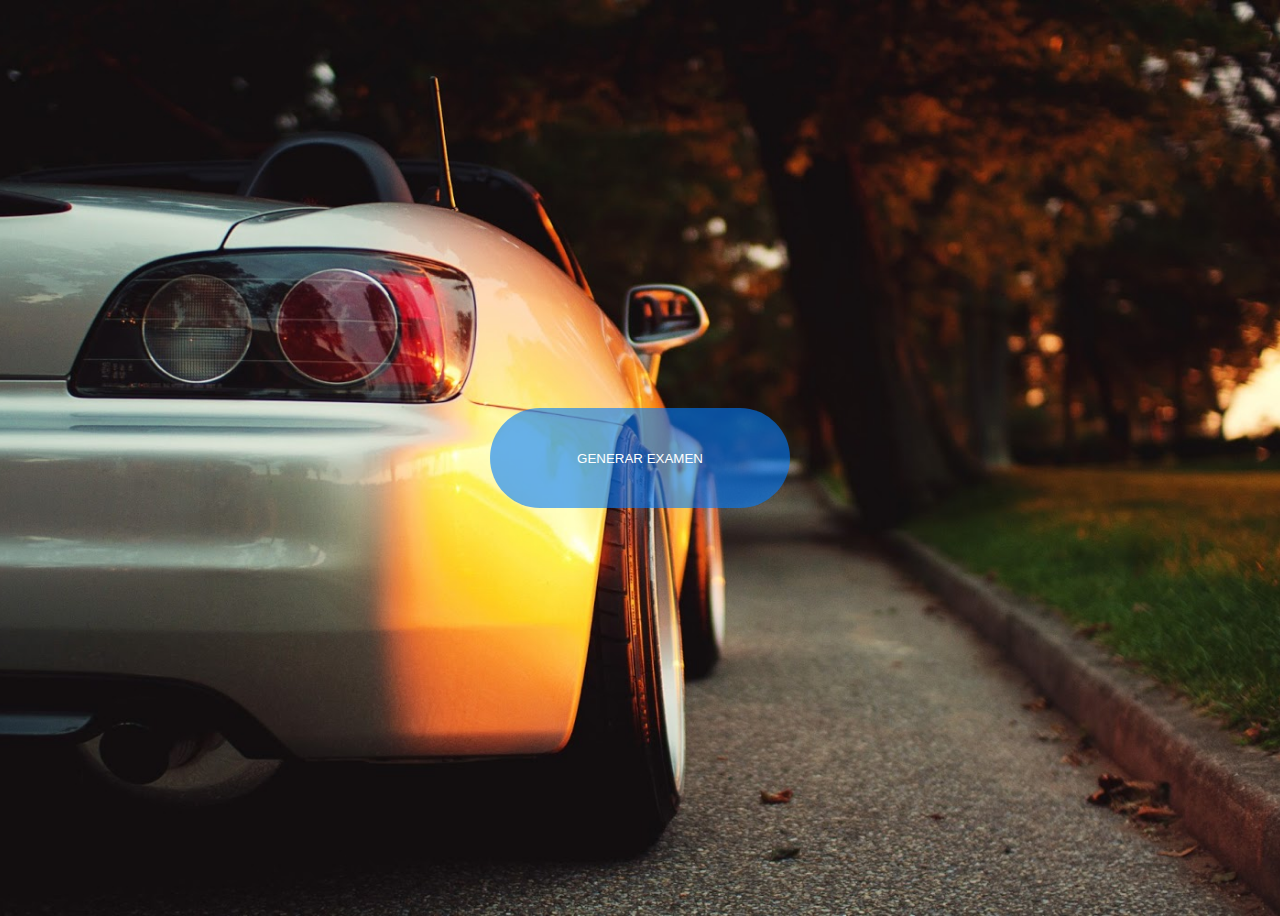
==== index.html @ 10f4c577 "cuartaRama" ====
<!DOCTYPE html>
<html lang="en">
<head>
    <meta charset="UTF-8">
    <meta name="viewport" content="width=device-width, initial-scale=1.0">
    <title>Document</title>
    <script src="js/autoescuela.js"></script>
    <link rel="stylesheet" type="text/css" href="estiloEntrada.css">
</head>
<body>
    <div id="examen"></div>
    <button id="comenzar">GENERAR EXAMEN</button>
</body>
</html>
---- estiloEntrada.css ----
body {
    display: flex;
    justify-content: center;
    align-items: center;
    height: 100vh;
    background-image: url(opcion1.jpg);
    background-color: rgba(0,0,0,0.1);
    background-size: cover; /* Ajusta la imagen al tamaño de la pantalla */
    background-position: center; /* Centra la imagen en la pantalla */
}
#comenzar {
    width: 300px;
    height: 100px;
    padding: 10px 20px;
    border-radius: 50px;
    border: none;
    background-color: #007bff98;
    color: white;
    cursor: pointer;
    transition: background-color 0.3s ease;
    font-family: Arial, sans-serif;
}
#comenzar:hover {
    background-color: #09c1bd;
}
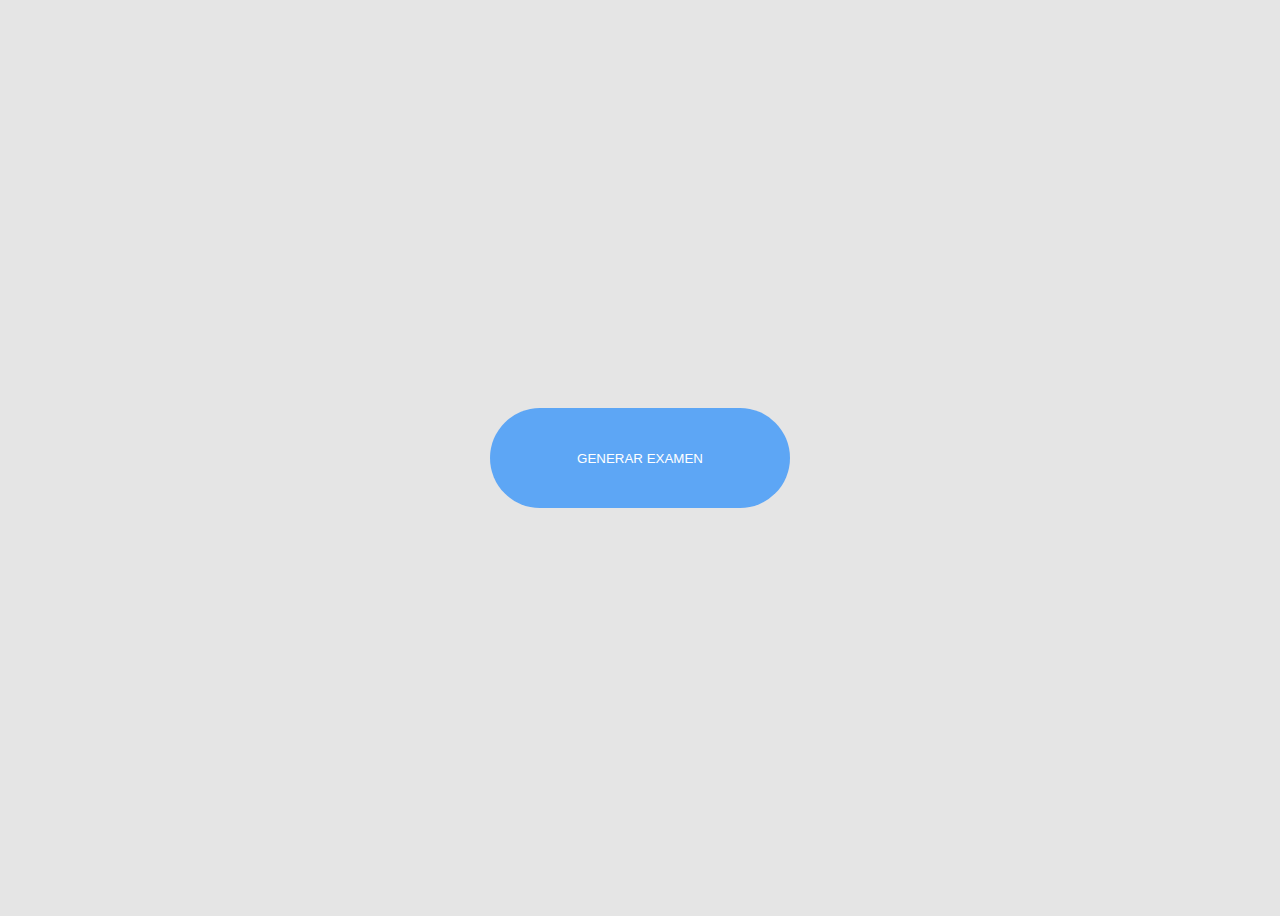
==== commit c63661ba: "rama5" ====
--- a/index.html
+++ b/index.html
@@ -5,10 +5,12 @@
     <meta name="viewport" content="width=device-width, initial-scale=1.0">
     <title>Document</title>
     <script src="js/autoescuela.js"></script>
-    <link rel="stylesheet" type="text/css" href="estiloEntrada.css">
+    <link rel="stylesheet" type="text/css" href="css/estiloexamen.css">
 </head>
 <body>
     <div id="examen"></div>
     <button id="comenzar">GENERAR EXAMEN</button>
+
+
 </body>
 </html>--- a/css/estiloexamen.css
+++ b/css/estiloexamen.css
@@ -0,0 +1,25 @@
+body {
+    display: flex;
+    justify-content: center;
+    align-items: center;
+    height: 100vh;
+   /* background-image: url(fotos/opcion1.jpg); */
+    background-color: rgba(0,0,0,0.1);
+    background-size: cover; /* Ajusta la imagen al tamaño de la pantalla */
+    background-position: center; /* Centra la imagen en la pantalla */
+}
+#comenzar {
+    width: 300px;
+    height: 100px;
+    padding: 10px 20px;
+    border-radius: 50px;
+    border: none;
+    background-color: #007bff98;
+    color: white;
+    cursor: pointer;
+    transition: background-color 0.3s ease;
+    font-family: Arial, sans-serif;
+}
+#comenzar:hover {
+    background-color: #09c1bd;
+}
